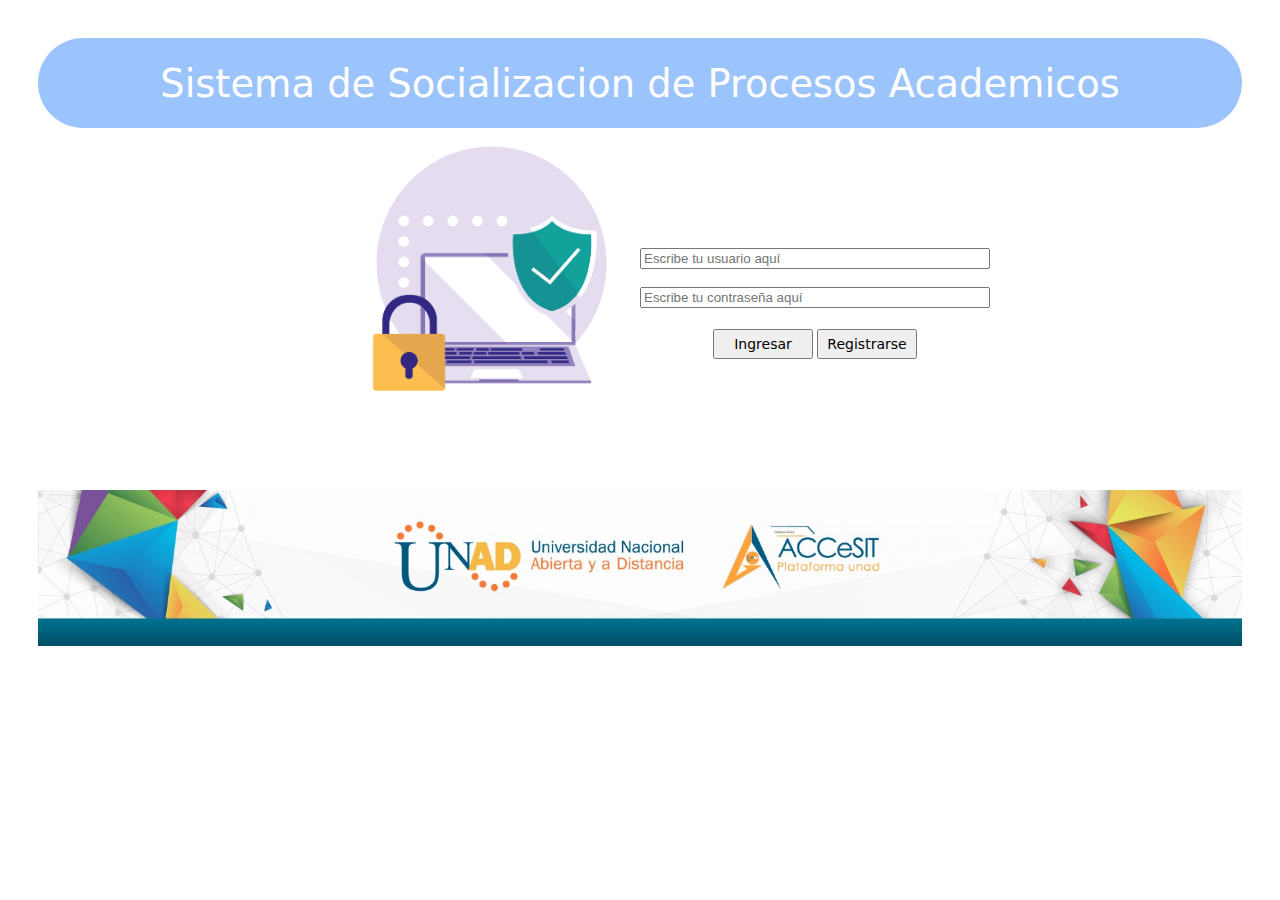
==== index.html @ 77a3b634 "primer commit" ====
<!DOCTYPE html>
<html lang="en">
<head>
    <meta charset="UTF-8">
    <meta name="viewport" content="width=device-width, initial-scale=1.0">
    <title>Inicio</title>

    <link rel="stylesheet" href="/Estilos/index.css">
    <script src="/js/index.js"></script>
</head>
<body>

    <header class="head">
        Sistema de Socializacion de Procesos Academicos
    </header>
    
    <section class="conteiner_general">
        <div class="conteiner_general2">
            <div class="contenedor_candado">
                <img class="candado" src="Assets/images/candado.jpg" />
    
            </div>
            
            <div class="container_text_box">
                <div class="conteiner-up">
                    <input type="text" id="nombre" name="nombre" placeholder="Escribe tu usuario aquí">
                    <br>
                    <input type="text" id="contraseña" name="contraseña" placeholder="Escribe tu contraseña aquí">
                </div>
    
                <div class="conteiner-down">
                    <button class="boton" ID="Button1" runat="server" Text="Ingresar" OnClick="verificarUsuario()">Ingresar</button>
                    <button class="boton" ID="Button2" runat="server" Text="Registrarse">Registrarse</button>
                        
                </div>
    
            </div>
    
        </div>
        
    
    </section>
    
    <footer>
        <div class="banner">
            <img class="Banner" src="Assets/images/banner UNAD.jpg" />
    
        </div>
    
    </footer>
    
</body>
</html>
---- Estilos/index.css ----
body {
    margin: 3%;
}


.head {
    background-color: #9cc4fc;
    font-family: "Sniglet", system-ui;
    font-weight: 400;
    font-style: normal;
    color: #ffffff;
    text-align: center;
    font-size: 3vw;
    height: 7vw;
    align-content: center;
    border-radius: 50px;
    
}

.Banner {
    width: 100%;
    padding: 5% 0 0 0;
}

.conteiner_general {
    /*border: 5px solid #00ff21;*/
    display: flex;
    justify-content: center;
    align-items: center;
    height: fit-content;
}

.conteiner_general2 {
    /*border: 5px solid;*/
    display: grid;
    grid-template-columns: 1fr 1fr;
}

.contenedor_candado {
    text-align: right;
}

.candado {
    max-width: 350px;
    width: 85%;
    
}

.container_text_box {
    /*border: 5px solid #ff0000;*/
    display: grid;
    grid-template-rows: 2fr 1fr;
}

.conteiner-up {
    display: grid;
    /*border: 5px solid #ff00dc;*/
    align-content: center;
    padding: 100px 0 0 0;
}

.conteiner-down {
    /*border: 5px solid #ffd800;*/
    text-align: center;
}

.boton {
    width: 100px;
    height: 30px;
    font-family: "Sniglet", system-ui;
    font-size: 14px;
}

.boton:hover {
    transform: scale(1.05);
}
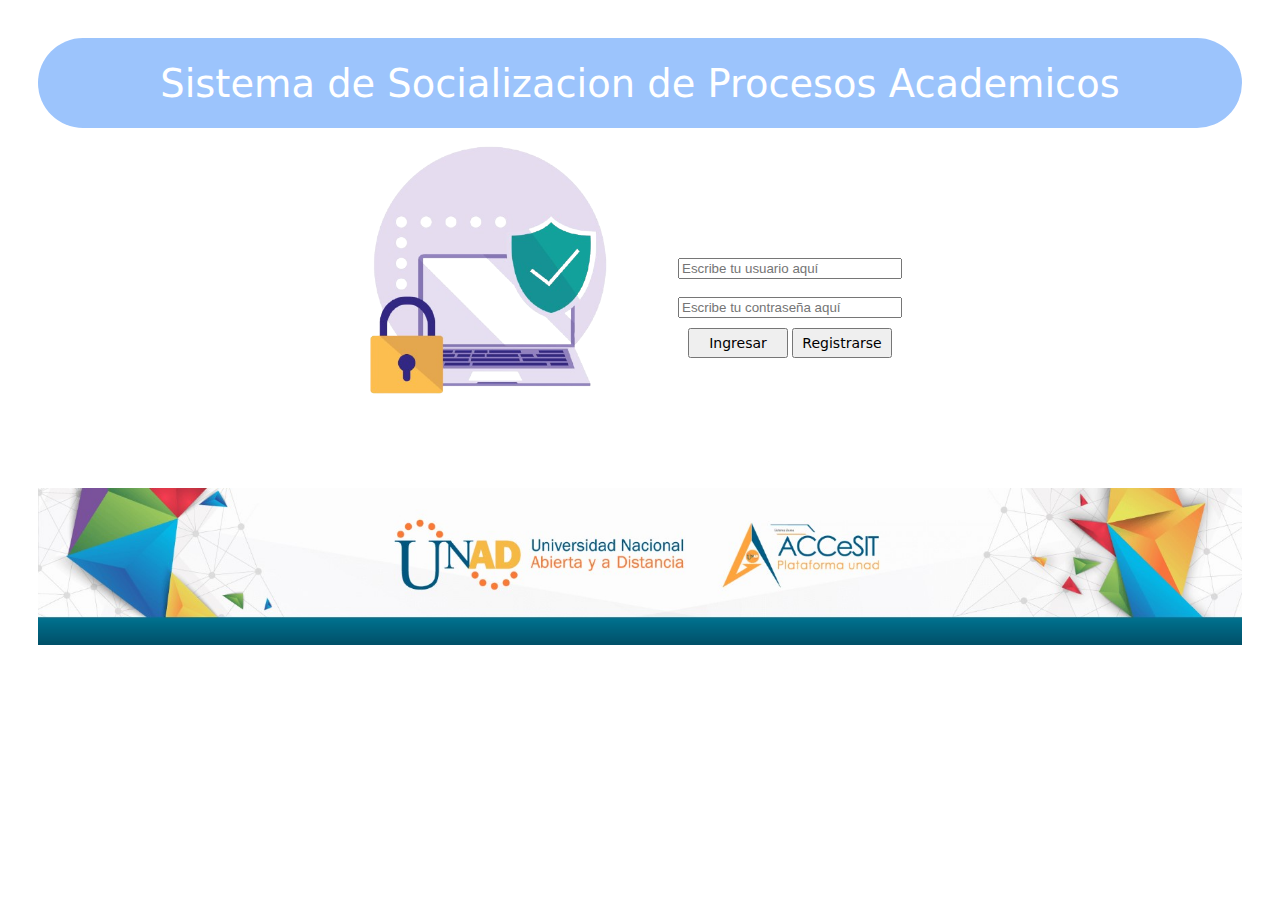
==== commit 3c577e04: "update" ====
--- a/index.html
+++ b/index.html
@@ -2,11 +2,11 @@
 <html lang="en">
 <head>
     <meta charset="UTF-8">
-    <meta name="viewport" content="width=device-width, initial-scale=1.0">
+    <meta name="viewport" content="width=device-width" http-equiv="Content-Type" content="text/html; charset=utf-8" />
     <title>Inicio</title>
 
-    <link rel="stylesheet" href="/Estilos/index.css">
-    <script src="/js/index.js"></script>
+    <link rel="stylesheet" href="Estilos/index.css">
+    
 </head>
 <body>
 
@@ -14,32 +14,33 @@
         Sistema de Socializacion de Procesos Academicos
     </header>
     
-    <section class="conteiner_general">
+    
+    <div class="contenedor1">
         <div class="conteiner_general2">
             <div class="contenedor_candado">
-                <img class="candado" src="Assets/images/candado.jpg" />
-    
+                <!-- <img class="candado" src="Assets/images/candado.jpg" /> -->
             </div>
-            
+        
             <div class="container_text_box">
                 <div class="conteiner-up">
                     <input type="text" id="nombre" name="nombre" placeholder="Escribe tu usuario aquí">
                     <br>
                     <input type="text" id="contraseña" name="contraseña" placeholder="Escribe tu contraseña aquí">
                 </div>
-    
+        
                 <div class="conteiner-down">
-                    <button class="boton" ID="Button1" runat="server" Text="Ingresar" OnClick="verificarUsuario()">Ingresar</button>
-                    <button class="boton" ID="Button2" runat="server" Text="Registrarse">Registrarse</button>
-                        
+                    <button class="boton" ID="Button1" Text="Ingresar" onclick="verificarUsuario()">Ingresar</button>
+                    <button class="boton" ID="Button2" Text="Registrarse">Registrarse</button>
+        
                 </div>
-    
+        
             </div>
-    
+        
         </div>
+    </div>
         
     
-    </section>
+    
     
     <footer>
         <div class="banner">
@@ -50,4 +51,7 @@
     </footer>
     
 </body>
+
+<script src="js/index.js"></script>
+
 </html>--- a/Estilos/index.css
+++ b/Estilos/index.css
@@ -22,22 +22,29 @@
     padding: 5% 0 0 0;
 }
 
-.conteiner_general {
-    /*border: 5px solid #00ff21;*/
-    display: flex;
-    justify-content: center;
-    align-items: center;
+.contenedor1 {
+    display: grid;
+    place-items: center;
     height: fit-content;
 }
+
+
 
 .conteiner_general2 {
     /*border: 5px solid;*/
     display: grid;
     grid-template-columns: 1fr 1fr;
+    place-items: center;
 }
 
 .contenedor_candado {
-    text-align: right;
+    /* text-align: right; */
+    background-image: url("/Assets/images/candado.png");
+    background-size: cover;
+    background-position: center; /* Centra la imagen en el elemento */
+    background-repeat: no-repeat; /* Evita que la imagen se repita */
+    width: 300px;
+    height: 300px;
 }
 
 .candado {
@@ -62,6 +69,7 @@
 .conteiner-down {
     /*border: 5px solid #ffd800;*/
     text-align: center;
+    padding: 10px;
 }
 
 .boton {
@@ -73,4 +81,56 @@
 
 .boton:hover {
     transform: scale(1.05);
+}
+
+
+@media (max-width: 576px){
+
+    body {
+        padding: 5%;
+    }
+
+    .contenedor1 {
+        background-color: rgb(246, 246, 246);
+        border-radius: 10px;
+        margin: 10px;
+    }
+
+    .conteiner_general2 {
+        display: block;
+
+    }
+
+    .conteiner-up {
+        padding: 0px;
+       
+    }
+    
+    .contenedor_candado {
+        margin: 5%;
+        width: 200px;
+        height: 200px;
+    }
+
+    .conteiner-down {
+        padding: 5px;
+    }
+
+    input {
+        font-size: 3vw;
+    }
+
+    .boton {
+        font-size: 3vw;
+        max-width: auto;
+        
+    }
+
+
+
+    
+
+
+
+   
 }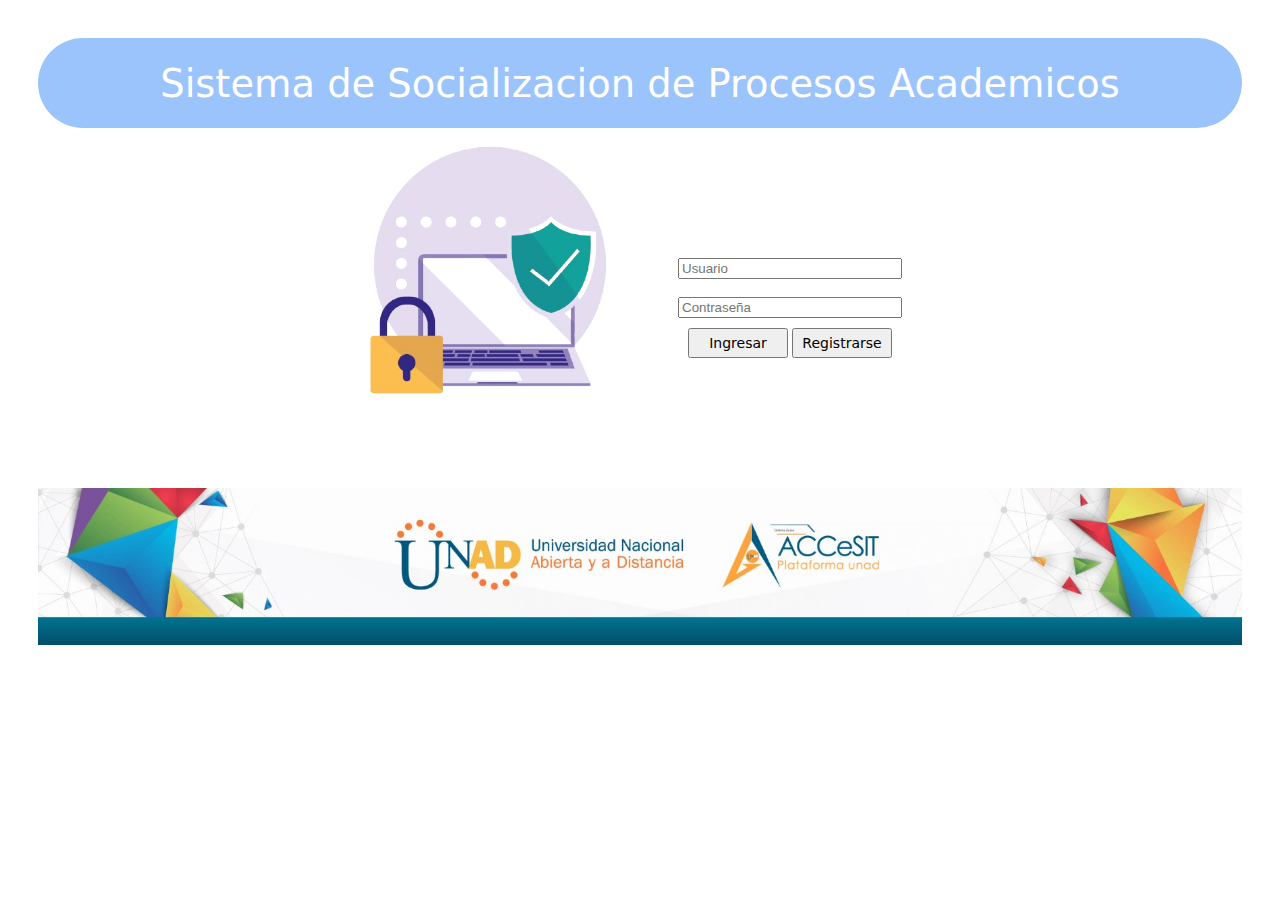
==== commit 155830ae: "Update index.html" ====
--- a/index.html
+++ b/index.html
@@ -23,9 +23,9 @@
         
             <div class="container_text_box">
                 <div class="conteiner-up">
-                    <input type="text" id="nombre" name="nombre" placeholder="Escribe tu usuario aquí">
+                    <input type="text" id="nombre" name="nombre" placeholder="Usuario">
                     <br>
-                    <input type="text" id="contraseña" name="contraseña" placeholder="Escribe tu contraseña aquí">
+                    <input type="text" id="contraseña" name="contraseña" placeholder="Contraseña">
                 </div>
         
                 <div class="conteiner-down">
--- a/Estilos/index.css
+++ b/Estilos/index.css
@@ -39,10 +39,10 @@
 
 .contenedor_candado {
     /* text-align: right; */
-    background-image: url("/Assets/images/candado.png");
+    background-image: url("../Assets/images/candado.png");
     background-size: cover;
-    background-position: center; /* Centra la imagen en el elemento */
-    background-repeat: no-repeat; /* Evita que la imagen se repita */
+    background-position: center;
+    background-repeat: no-repeat;
     width: 300px;
     height: 300px;
 }
